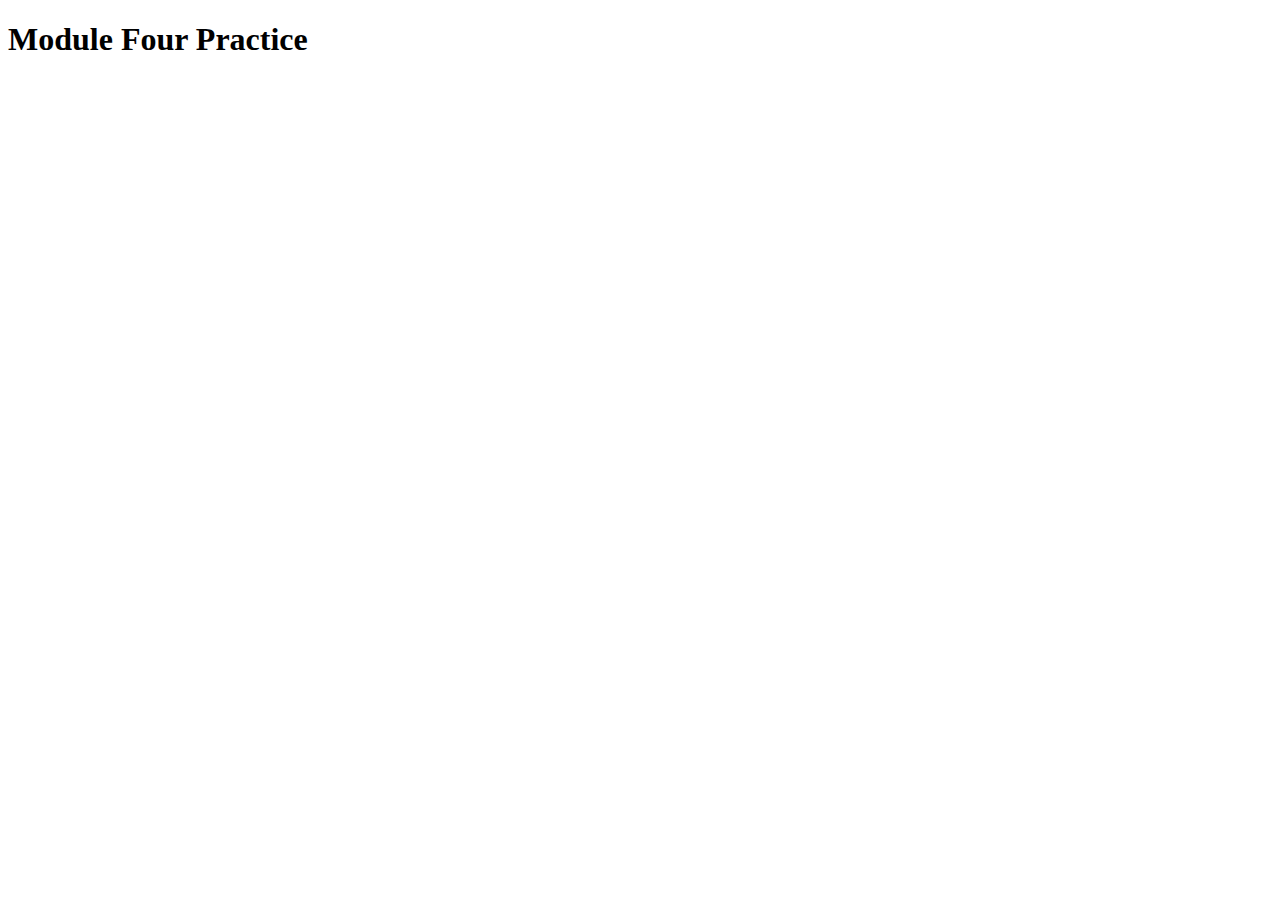
==== index.html @ f0a0444f "first commit" ====
<!DOCTYPE html>
<html lang="en">

<head>
  <meta charset="UTF-8">
  <meta name="viewport" content="width=device-width, initial-scale=1.0">
  <title>Module Four</title>
</head>

<body>
  <h1>Module Four Practice</h1>
</body>

</html>
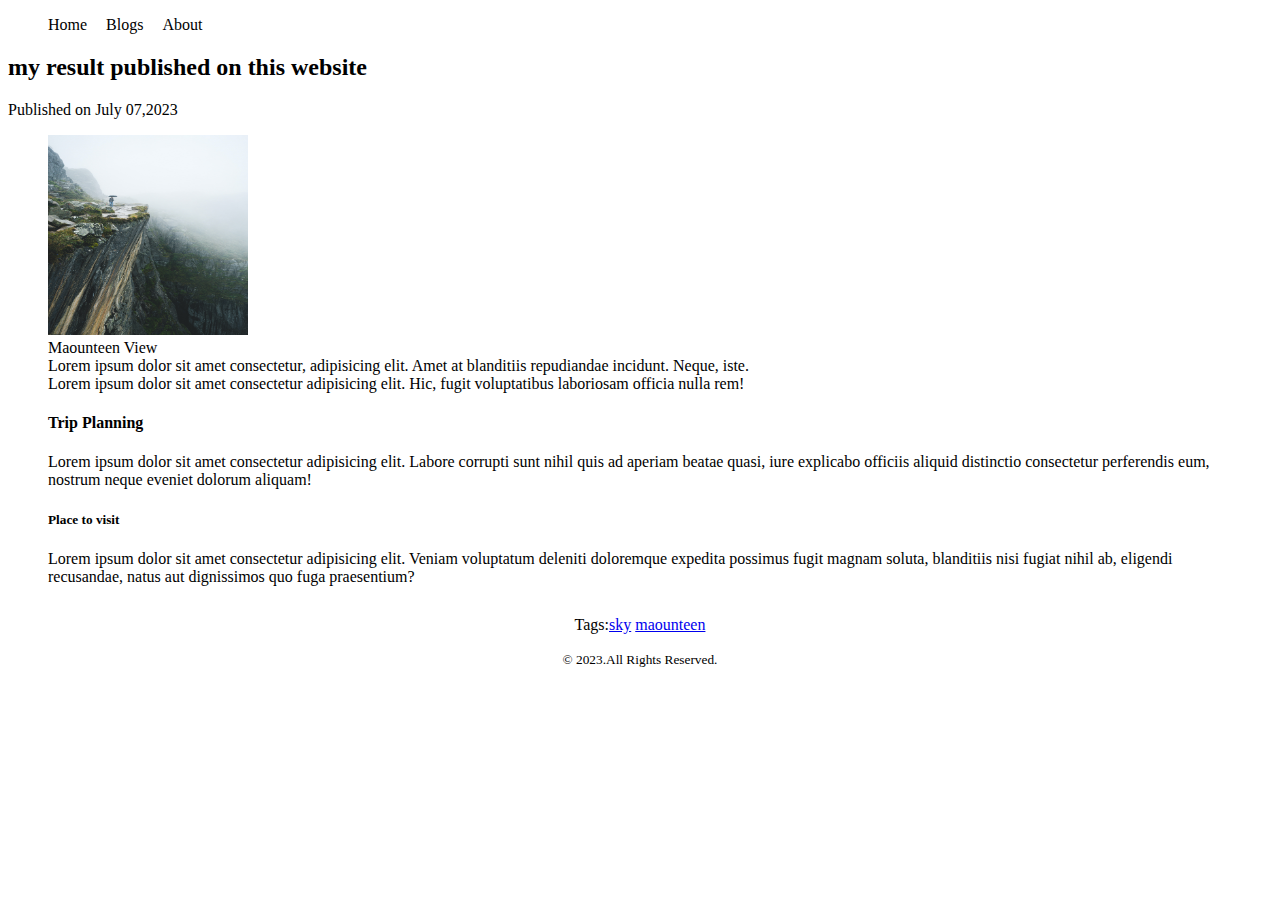
==== commit c5521f15: "massage" ====
--- a/index.html
+++ b/index.html
@@ -5,10 +5,55 @@
   <meta charset="UTF-8">
   <meta name="viewport" content="width=device-width, initial-scale=1.0">
   <title>Module Four</title>
+  <link rel="stylesheet" href="style.css">
 </head>
 
 <body>
-  <h1>Module Four Practice</h1>
+  <!-- 
+   -->
+  <header>
+    <nav>
+      <ul>
+        <li><a src="home.html">Home</a></li>
+        <li><a src="blogs.html">Blogs</a> </li>
+        <li><a src="about.html">About</a></li>
+
+      </ul>
+    </nav>
+  </header>
+  <main>
+    <article>
+      <header>
+        <h2>my result published on this website</h2>
+        <p>Published on <time datetime="2023-07-07">July 07,2023</time></p>
+      </header>
+      <figure>
+        <img src="images.jpg" alt="">
+        <figcaption>Maounteen View</figcaption>
+        <Section>Lorem ipsum dolor sit amet consectetur, adipisicing elit. Amet at blanditiis repudiandae incidunt.
+          Neque, iste.</Section>
+        <section>Lorem ipsum dolor sit amet consectetur adipisicing elit. Hic, fugit voluptatibus laboriosam officia
+          nulla rem!</section>
+        <section>
+          <h4>Trip Planning</h4>
+          <p>Lorem ipsum dolor sit amet consectetur adipisicing elit. Labore corrupti sunt nihil quis ad aperiam beatae
+            quasi, iure explicabo officiis aliquid distinctio consectetur perferendis eum, nostrum neque eveniet dolorum
+            aliquam!</p>
+        </section>
+        <h5>Place to visit</h5>
+        <p>Lorem ipsum dolor sit amet consectetur adipisicing elit. Veniam voluptatum deleniti doloremque expedita
+          possimus fugit magnam soluta, blanditiis nisi fugiat nihil ab, eligendi recusandae, natus aut dignissimos quo
+          fuga praesentium?</p>
+      </figure>
+    </article>
+  </main>
+  <footer>
+    <p>Tags:<a href="sky">sky</a>
+      <a href="maounteen">maounteen</a>
+
+    <p><small>&copy 2023.All Rights Reserved.</small></p>
+
+  </footer>
 </body>
 
 </html>--- a/style.css
+++ b/style.css
@@ -0,0 +1,15 @@
+nav > ul > li{
+  display: inline;
+  margin-right: 15px;
+}
+nav li > a{
+text-decoration: none;
+}
+footer{
+  text-align: center;
+  margin-top: 30px;
+}
+img{
+  height: 200px;
+  width: 200px;
+}